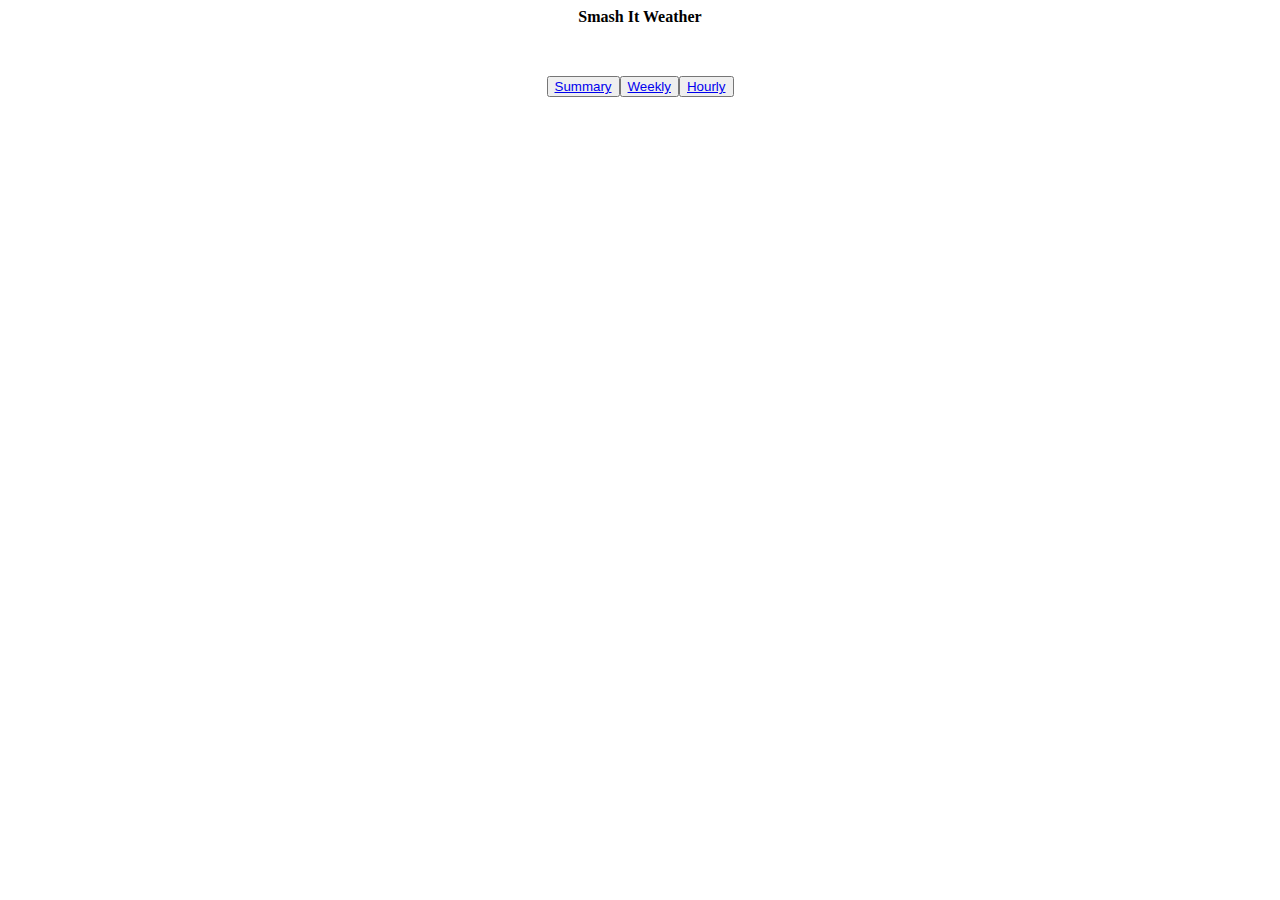
==== hourly.html @ c6ed4187 "Saving the current state and also the weekly data is not showing" ====
<!DOCTYPE html>
<html lang="en">
<head>
    <meta charset="UTF-8">
    <meta name="viewport" content="width=device-width, initial-scale=1.0">
    <title>Hourly Weather</title>
    <link rel="stylesheet" href="./styles.css">
</head>
<body>
    <h3 class="text-center">Smash It Weather</h3>

    <section class="searchContainer">
        <button id="summary"><a href="./index.html">Summary</a></button>
        <button id="weekly"><a href="./weekly.html">Weekly</a></button>
        <button id="hourly"><a href="./hourly.html">Hourly</a></button>
        <!-- summary, hourly, weekly -->
    </section>
    
    <script src="./index.js"></script>
</body>
</html>
---- styles.css ----
h1, h2, h3, h4, h5, h6 {
    margin: 0;
    font-size: 1rem;
}

p {
    margin: 0;
}

.weather-container{
    position: relative;
}

#weatherTemplate{
    display: none;
}

.weatherData{
    display: flex;
    flex-direction: row;
    flex-wrap: wrap;
    gap: 10px;
    justify-content: center;
}

.d-none{
    display: none;
}

.period{
font-size: 0.65rem;
}

.searchContainer {
    display: flex;
    flex-direction: row;
    justify-content: center;
    margin: 50px 0px 90px 0
}

.searchbox {
    display: inline-block;
    margin-right: 10px;
}

.searchbox>input {
    width: 140px;
    height: 30px;
}

#searchbutton{
    width: 60px;
    height: 35px;
}

.text-center {
    text-align: center !important;
}

.event-status.safe{
    background-color: rgb(3, 151, 3);
    color: rgb(0, 255, 0);
}

.event-status.unsafe{
    background-color: rgb(168, 20, 10);
    color: rgb(255, 78, 8);
}

.event-status.warn{
    background-color: rgb(168, 165, 10);
    color: rgb(255, 230, 8);
}

.weather-card {
    background-color: rgb(255, 255, 255);
    padding: 5px;
    border: 1px solid rgb(54, 54, 54);
    transition-duration: 0.5s;
}

.weather-card:hover{
    box-shadow: 0px 0px 30px rgba(0, 0, 0, 0.151);
    transition-duration: 0.5s;
}

.weather-details {
    height: 20%;
    font-size: 0.85rem;
}

.weather-description {
    font-size: 0.75rem;
    text-transform: capitalize;
}

.filterOptionsContainer > label {
    font-size: small;
}

.filterOptionsContainer{
    display: flex;
    flex-direction: column;
}

.weather-image {
    display: flex;
    flex-direction: row;
    justify-content: center;
    height: 60%;
}

.weather-card {
    width: 200px;
    height: 270px;
    border: 1px solid rgb(212, 212, 212);
    border-radius: 3px;
}

.weather-header {
    font-family: poppins;
    height: 20%;
    padding: 5px 15px
}

.event-status {
    background-color: rgb(136, 136, 136);
    border-radius: 50px;
}


.iconImg{
    width: 80%;
    height: 100%;
}
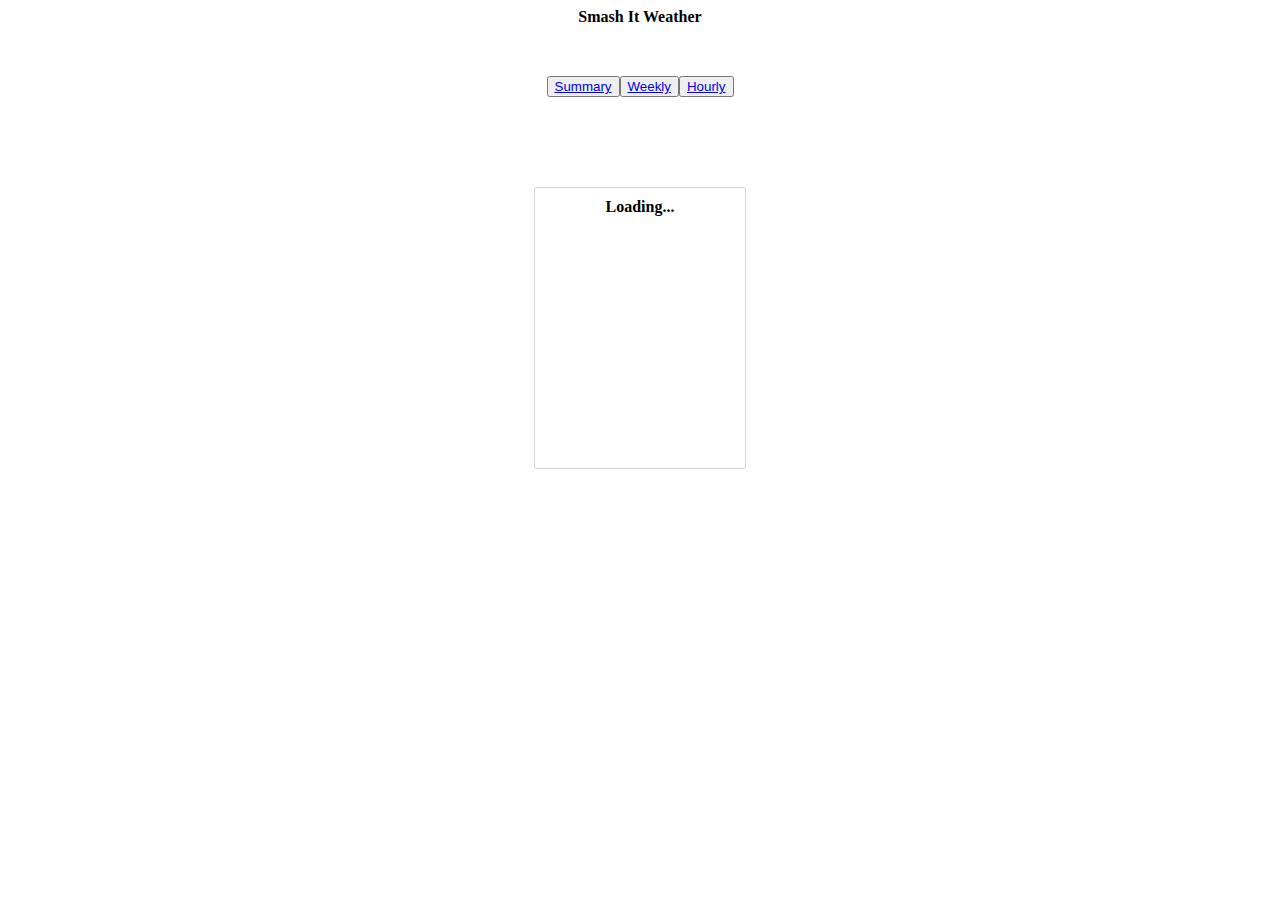
==== commit 7893af1a: "completed code optimisations added the webworker, yet to add the realtime requests to the API" ====
--- a/hourly.html
+++ b/hourly.html
@@ -15,6 +15,55 @@
         <button id="hourly"><a href="./hourly.html">Hourly</a></button>
         <!-- summary, hourly, weekly -->
     </section>
+
+    
+    <section class="weatherData">
+
+        <div id="c-1" class="weather-container">
+ 
+            <div class="weather-card">
+
+                <div class="weather-header">
+                    <div class="event-status safe text-center">
+
+                    </div>
+                    <h3 class="weather-title text-center">Loading...</h3>
+                    <p class="weather-description text-center"></p>
+                </div>
+
+                <div class="weather-image">
+
+                </div>
+
+                <div class="weather-details text-center">
+
+                </div>
+            </div>
+        </div>
+
+        <div id="weatherTemplate" class="weather-container">
+            <div class="weather-card">
+
+                <div class="weather-header">
+                    <div class="event-status text-center">
+
+                    </div>
+                    <h3 class="weather-title text-center">Loading...</h3>
+                    <p class="weather-description text-center"></p>
+                </div>
+
+                <div class="weather-image">
+
+                </div>
+
+                <div class="weather-details text-center">
+
+                </div>
+            </div>
+        </div>
+
+    </section>
+
     
     <script src="./index.js"></script>
 </body>
--- a/styles.css
+++ b/styles.css
@@ -36,6 +36,12 @@
     flex-direction: row;
     justify-content: center;
     margin: 50px 0px 90px 0
+}
+
+.summaryConatiner{
+    display: flex;
+    flex-direction: row;
+    justify-content: center;
 }
 
 .searchbox {
@@ -132,4 +138,6 @@
 .iconImg{
     width: 80%;
     height: 100%;
-}+}
+
+
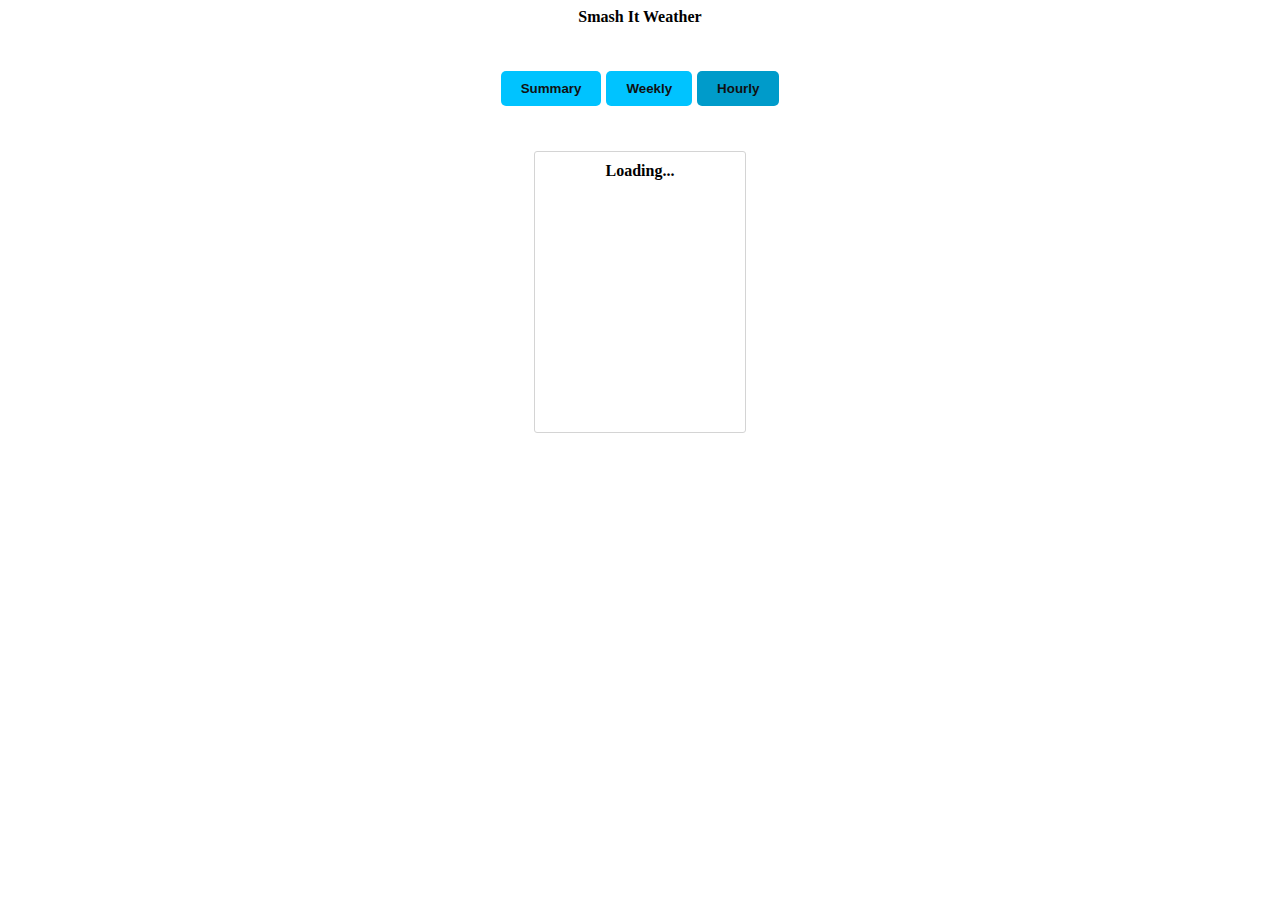
==== commit fceead8c: "all complete but not finished" ====
--- a/hourly.html
+++ b/hourly.html
@@ -5,17 +5,21 @@
     <meta name="viewport" content="width=device-width, initial-scale=1.0">
     <title>Hourly Weather</title>
     <link rel="stylesheet" href="./styles.css">
+    <link rel="manifest" href="./manifest.webmanifest">
+
 </head>
 <body>
     <h3 class="text-center">Smash It Weather</h3>
 
-    <section class="searchContainer">
+    <section class="nav-btns">
         <button id="summary"><a href="./index.html">Summary</a></button>
         <button id="weekly"><a href="./weekly.html">Weekly</a></button>
-        <button id="hourly"><a href="./hourly.html">Hourly</a></button>
+        <button class="active" id="hourly"><a href="./hourly.html">Hourly</a></button>
+        
         <!-- summary, hourly, weekly -->
     </section>
 
+    <h4 id="weatherLocation" class="text-center"></h4>
     
     <section class="weatherData">
 
--- a/styles.css
+++ b/styles.css
@@ -1,6 +1,7 @@
 h1, h2, h3, h4, h5, h6 {
     margin: 0;
     font-size: 1rem;
+    font-family: 'poppins', Georgia, 'Times New Roman', Times, serif
 }
 
 p {
@@ -15,6 +16,17 @@
     display: none;
 }
 
+#weatherLocation{
+    margin-bottom: 15px;
+}
+
+.searchContainer {
+    display: flex;
+    flex-direction: row;
+    justify-content: center;
+    margin: 5vh 0px 5vh 0px
+}
+
 .weatherData{
     display: flex;
     flex-direction: row;
@@ -31,11 +43,34 @@
 font-size: 0.65rem;
 }
 
-.searchContainer {
-    display: flex;
-    flex-direction: row;
-    justify-content: center;
-    margin: 50px 0px 90px 0
+.nav-btns {
+    display: flex;
+    flex-direction: row;
+    justify-content: center;
+    margin: 5vh 0px 5vh 0px;
+    gap: 5px;
+}
+
+button.active{
+    background-color: rgb(0, 155, 202) !important;
+    color: white!important;
+}
+
+
+
+.nav-btns > button >a{
+    color: rgb(17, 17, 17);
+    text-decoration: none;
+}
+
+.nav-btns > button{
+    text-decoration: none;
+    padding: 10px 20px;
+    font-family: -apple-system, BlinkMacSystemFont, 'Segoe UI', Roboto, Oxygen, Ubuntu, Cantarell, 'Open Sans', 'Helvetica Neue', sans-serif;
+    font-weight: bold;
+    background-color: rgb(0, 195, 255);
+    border: 0px;
+    border-radius: 5px;
 }
 
 .summaryConatiner{
@@ -76,6 +111,11 @@
 .event-status.warn{
     background-color: rgb(168, 165, 10);
     color: rgb(255, 230, 8);
+}
+
+.event-status.error{
+    background-color: rgb(126, 126, 126);
+    color: rgb(230, 230, 230);
 }
 
 .weather-card {
@@ -140,4 +180,33 @@
     height: 100%;
 }
 
-
+.summaryItem > #weatherImage{
+    display: flex;
+    flex-direction: row;
+    justify-content: center;
+}
+
+@media (max-width: 576px) {
+    .weather-card {
+        width: 40vw;
+        height: 220px;
+        border: 1px solid rgb(212, 212, 212);
+        border-radius: 3px;
+        margin: 2px;
+    }
+
+    .weather-details {
+        height: 20%;
+        font-size: 0.65rem;
+    }
+
+    .nav-btns {
+        display: flex;
+        flex-direction: row;
+        justify-content: center;
+        margin: 5vh 5px 5vh 5px !important;
+    }
+    
+}
+
+
